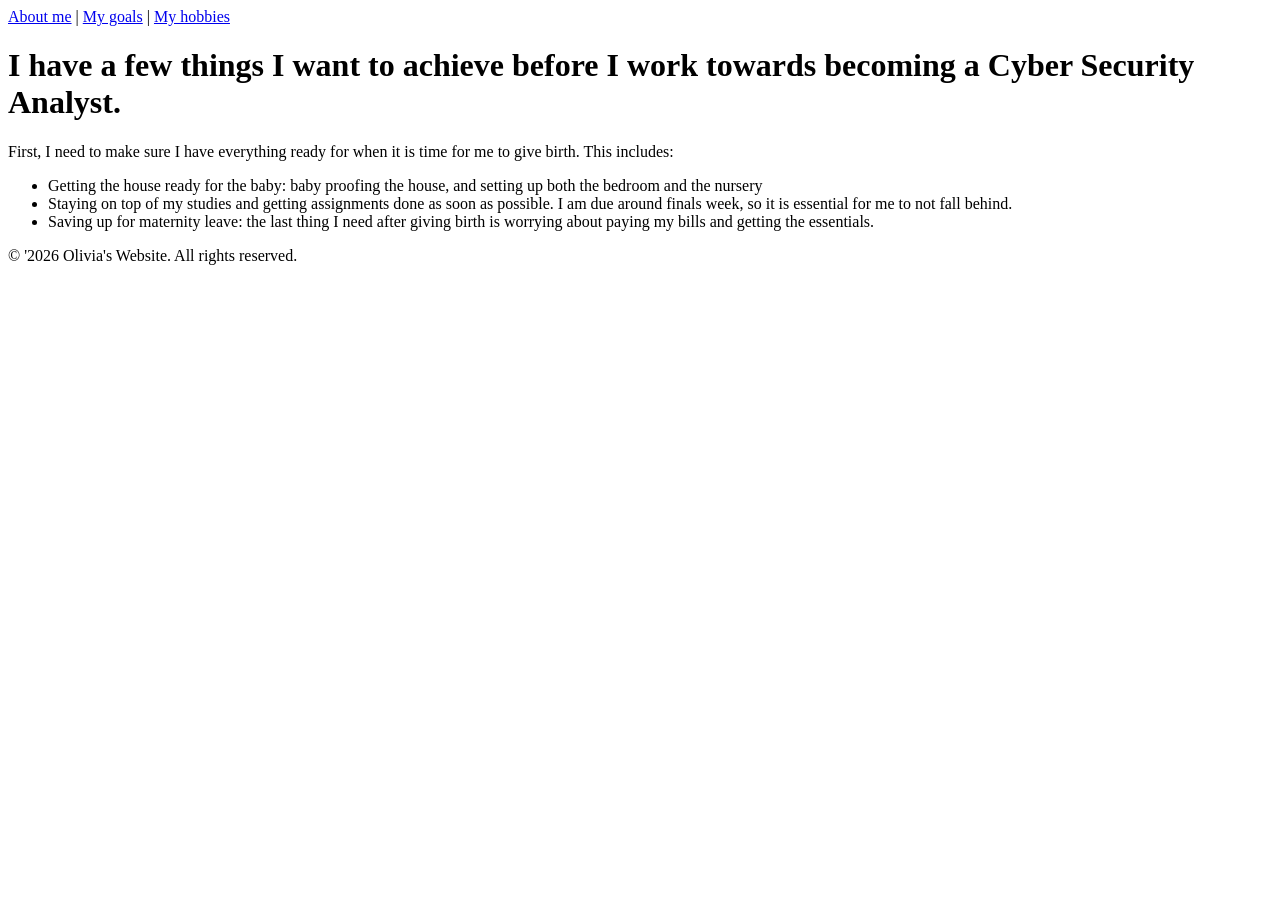
==== pages/goals.html @ 5793dc3b "Created skeleton HTML pages" ====
<!DOCTYPE html>
<html lang="en">
<head>
    <meta charset="UTF-8">
    <meta name="viewport" content="width=device-width, initial-scale=1.0">
    <title>Olivia's First Website</title>
</head>
<body>
     <nav>
         <a href="../index.html">About me</a> |
        <a href="goals.html">My goals</a> |
        <a href="hobbies.html">My hobbies</a>
    </nav>
     <header>
        <h1>I have a few things I want to achieve before I work towards becoming a Cyber Security Analyst.</h1>
    </header>
    <main>
        <section>
            <p>First, I need to make sure I have everything ready for when it is time for me to give birth. This includes:</p>
            <ul>
            <li>Getting the house ready for the baby: baby proofing the house, and setting up both the bedroom and the nursery</li>
            <li>Staying on top of my studies and getting assignments done as soon as possible. I am due around finals week, so it is essential for me to not fall behind. </li>
            <li>Saving up for maternity leave: the last thing I need after giving birth is worrying about paying my bills and getting the essentials. </li>
            </ul>
        </section>
    </main>
    <footer>
        <p>&copy; '2026 Olivia's Website. All rights reserved.</p>
    </footer>
    
</body>
</html>
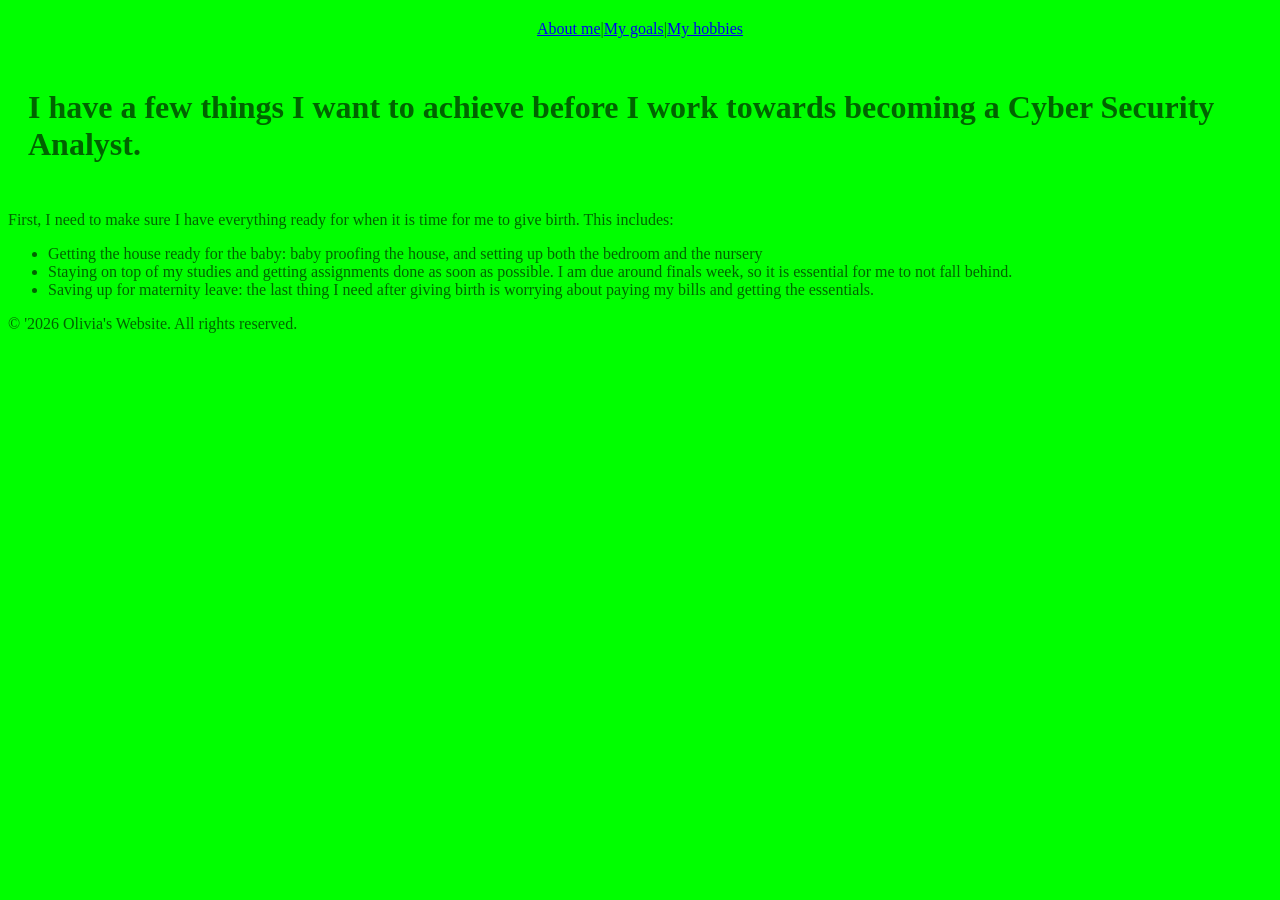
==== commit 42785b57: "Added CSS" ====
--- a/pages/goals.html
+++ b/pages/goals.html
@@ -4,6 +4,7 @@
     <meta charset="UTF-8">
     <meta name="viewport" content="width=device-width, initial-scale=1.0">
     <title>Olivia's First Website</title>
+    <link rel="stylesheet" href="../assets/css/style.css">
 </head>
 <body>
      <nav>
--- a/assets/css/style.css
+++ b/assets/css/style.css
@@ -0,0 +1,76 @@
+header {
+ color: darkgreen;
+ display: flex;
+ justify-content: center;
+ align-items: center;
+ margin: 10px;
+ padding: 10px;
+}
+nav {
+ color: darkgreen;
+ display: flex;
+ justify-content: center;
+ align-items: center;
+ margin: 10px;
+ padding: 10px;
+}
+body {
+ background-color: lime;
+ color: darkgreen;
+}
+.home {
+ color: darkgreen;
+ display: flex;
+ justify-content: center;
+ align-items: center;
+ margin: 10px;
+ padding: 10px;
+}
+
+.content-container {
+ color: darkgreen;
+ display: flex;
+ flex-direction: row;
+ gap: 2rem;
+ justify-content: center;
+ align-items: flex-start;
+ margin: 10px;
+ padding: 10px;
+}
+
+.content-container > section {
+    flex: 1;
+    padding: 20px;                         
+    border-radius: 8px;
+}
+
+.img-container {
+ display: flex;
+ justify-content: center;
+ align-items: center;
+ width: 100%;
+}
+
+.img-container img {
+ width: 100%;
+ height: auto;
+}
+
+media screen and (max-width: 320px) {
+ .content-container {
+     flex-direction: column;
+ }
+}
+
+media screen and (max-width: 768px) {
+ .content-container {
+     flex-direction: column;
+ }
+}
+
+
+media screen and (max-width: 1200px) {
+ .content-container {
+     flex-direction: column;
+ }
+}
